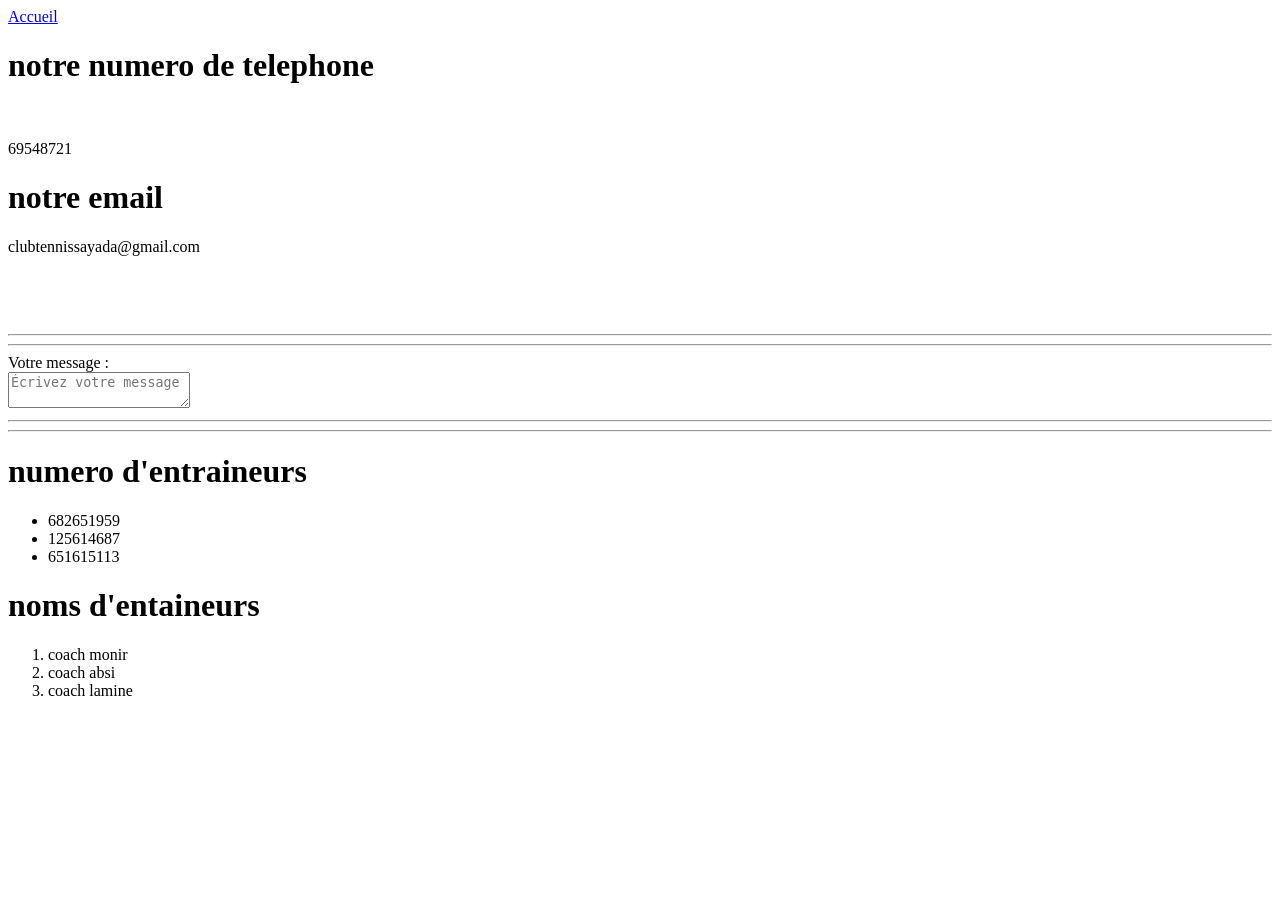
==== contact.html @ 5018c817 "inti commit for mini_projet" ====
<!DOCTYPE html>
<html lang="en">
  <head>
    <meta charset="UTF-8" />
    <meta http-equiv="X-UA-Compatible" content="IE=edge" />
    <meta name="viewport" content="width=device-width, initial-scale=1.0" />
    <title>notre information</title>
  </head>
  <body>
    <nav>
      <a href="index.html">Accueil</a>
    </nav>
    <h1>notre numero de telephone</h1>
    <br />
    <p>69548721</p>
    <h1>notre email</h1>
    <p>clubtennissayada@gmail.com</p>
    <br /><br /><br />
    <hr />
    <hr />
    <label for="message">Votre message :</label><br />
    <textarea
      id="message"
      name="message"
      placeholder="Écrivez votre message "
    ></textarea>
    <hr />
    <hr />
    <h1>numero d'entraineurs</h1>
    <ul>
      <li>682651959</li>
      <li>125614687</li>
      <li>651615113</li>
    </ul>
    <h1>noms d'entaineurs</h1>
    <ol>
      <li>coach monir</li>
      <li>coach absi</li>
      <li>coach lamine</li>
    </ol>
  </body>
</html>
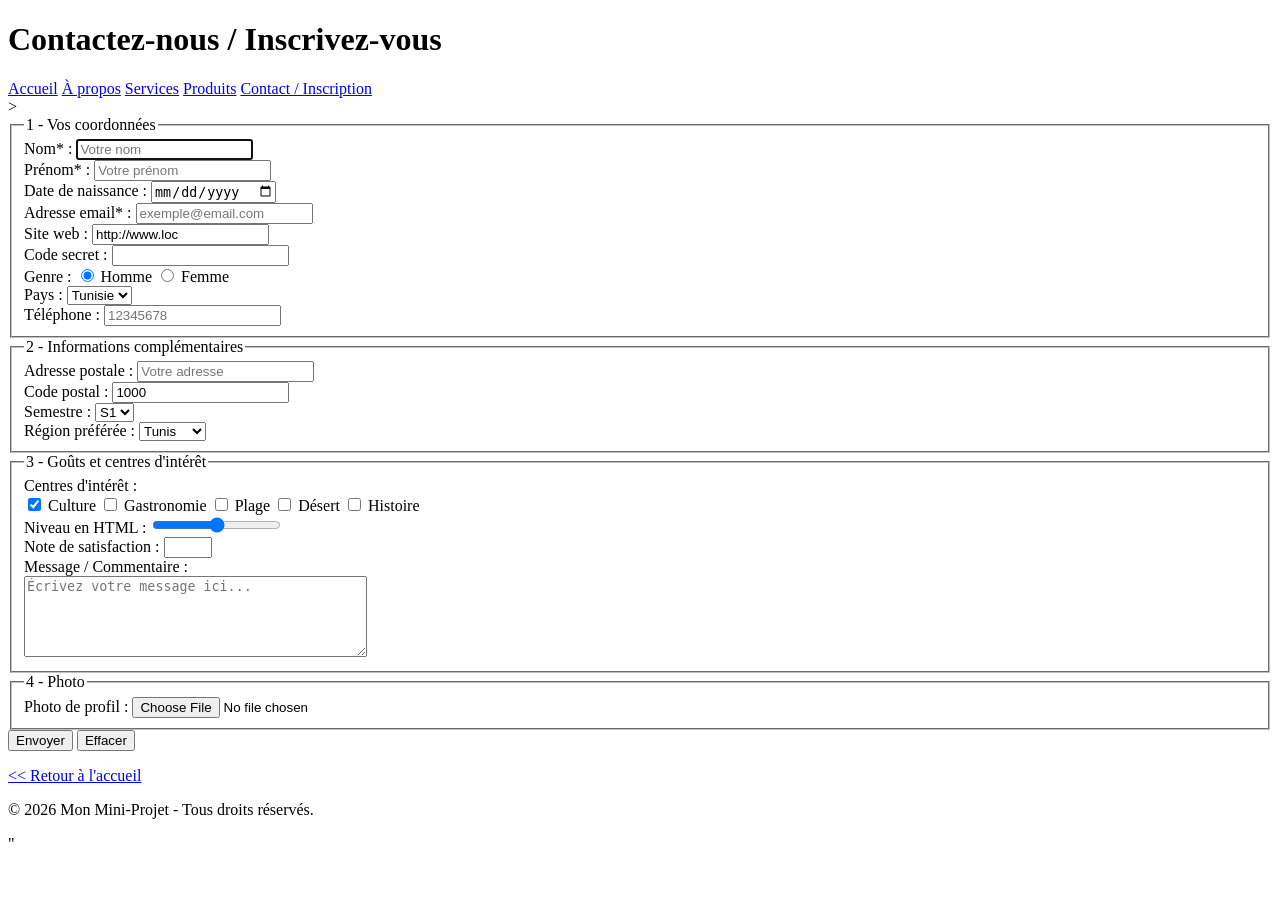
==== commit 6a437bc8: "reiniti commit for mon_projet" ====
--- a/contact.html
+++ b/contact.html
@@ -1,42 +1,181 @@
 <!DOCTYPE html>
-<html lang="en">
+<html lang="fr">
   <head>
-    <meta charset="UTF-8" />
-    <meta http-equiv="X-UA-Compatible" content="IE=edge" />
-    <meta name="viewport" content="width=device-width, initial-scale=1.0" />
-    <title>notre information</title>
+    <meta charset="UTF-8">
+    <meta name="viewport" content="width=device-width, initial-scale=1.0">
+    <title>Contactez-nous / Inscrivez-vous</title>
+    <link rel="stylesheet" href="css/style.css">
   </head>
   <body>
-    <nav>
-      <a href="index.html">Accueil</a>
+
+    <header class="entete">
+        <h1>Contactez-nous / Inscrivez-vous</h1>
+    </header>
+
+    <nav class="navigation">
+        <a href="index.html">Accueil</a>
+        <a href="apropos.html">À propos</a>
+        <a href="services.html">Services</a>
+        <a href="produits.html">Produits</a>
+        <a href="contact.html">Contact / Inscription</a>
     </nav>
-    <h1>notre numero de telephone</h1>
-    <br />
-    <p>69548721</p>
-    <h1>notre email</h1>
-    <p>clubtennissayada@gmail.com</p>
-    <br /><br /><br />
-    <hr />
-    <hr />
-    <label for="message">Votre message :</label><br />
-    <textarea
-      id="message"
-      name="message"
-      placeholder="Écrivez votre message "
-    ></textarea>
-    <hr />
-    <hr />
-    <h1>numero d'entraineurs</h1>
-    <ul>
-      <li>682651959</li>
-      <li>125614687</li>
-      <li>651615113</li>
-    </ul>
-    <h1>noms d'entaineurs</h1>
-    <ol>
-      <li>coach monir</li>
-      <li>coach absi</li>
-      <li>coach lamine</li>
-    </ol>
+
+    <main>
+        <form action="#" method="post">
+>
+            <fieldset>
+                <legend>1 - Vos coordonnées</legend>
+
+                <div>
+                    <label for="nom">Nom* :</label>
+                    <input type="text" id="nom" name="nom" required autofocus maxlength="50" placeholder="Votre nom">
+                </div>
+
+                <div>
+                    <label for="prenom">Prénom* :</label>
+                    <input type="text" id="prenom" name="prenom" required maxlength="50" placeholder="Votre prénom">
+                </div>
+
+                <div>
+                    <label for="date_naissance">Date de naissance :</label>
+                    <input type="date" id="date_naissance" name="date_naissance">
+                </div>
+
+                <div>
+                    <label for="email">Adresse email* :</label>
+                    <input type="email" id="email" name="email" required placeholder="exemple@email.com">
+                </div>
+
+                <div>
+                    <label for="site_web">Site web :</label>
+                    <input type="url" id="site_web" name="site_web" value="http://www.loc" placeholder="https://monsite.com">
+                </div>
+
+                <div>
+                    <label for="code_secret">Code secret :</label>
+                    <input type="password" id="code_secret" name="code_secret" minlength="6" maxlength="20">
+                </div>
+
+                <div>
+                    <label>Genre :</label>
+                    <input type="radio" id="homme" name="genre" value="Homme" checked>
+                    <label for="homme">Homme</label>
+                    
+                    <input type="radio" id="femme" name="genre" value="Femme">
+                    <label for="femme">Femme</label>
+                </div>
+
+                <div>
+                    <label for="pays">Pays :</label>
+                    <select id="pays" name="pays">
+                        <option value="Tunisie">Tunisie</option>
+                        <option value="France">France</option>
+                        <option value="Algerie">Algérie</option>
+                        <option value="Maroc">Maroc</option>
+                        <option value="Autre">Autre</option>
+                    </select>
+                </div>
+
+                <div>
+                    <label for="telephone">Téléphone :</label>
+                    <input type="tel" id="telephone" name="telephone" pattern="[0-9]{8}" placeholder="12345678">
+                </div>
+            </fieldset>
+
+            <fieldset>
+                <legend>2 - Informations complémentaires</legend>
+
+                <div>
+                    <label for="adresse">Adresse postale :</label>
+                    <input type="text" id="adresse" name="adresse" placeholder="Votre adresse">
+                </div>
+
+                <div>
+                    <label for="code_postal">Code postal :</label>
+                    <input type="text" id="code_postal" name="code_postal" value="1000" maxlength="4">
+                </div>
+
+                <div>
+                    <label for="semestre">Semestre :</label>
+                    <select id="semestre" name="semestre">
+                        <option value="S1">S1</option>
+                        <option value="S2">S2</option>
+                        <option value="S3">S3</option>
+                        <option value="S4">S4</option>
+                    </select>
+                </div>
+
+                <div>
+                    <label for="region">Région préférée :</label>
+                    <select id="region" name="region">
+                        <option value="Tunis">Tunis</option>
+                        <option value="Sousse">Sousse</option>
+                        <option value="Sfax">Sfax</option>
+                        <option value="Djerba">Djerba</option>
+                        <option value="Tozeur">Tozeur</option>
+                    </select>
+                </div>
+            </fieldset>
+
+            <fieldset>
+                <legend>3 - Goûts et centres d'intérêt</legend>
+
+                <div>
+                    <label>Centres d'intérêt :</label><br>
+                    <input type="checkbox" id="culture" name="interets[]" value="Culture" checked>
+                    <label for="culture">Culture</label>
+                    
+                    <input type="checkbox" id="gastronomie" name="interets[]" value="Gastronomie">
+                    <label for="gastronomie">Gastronomie</label>
+                    
+                    <input type="checkbox" id="plage" name="interets[]" value="Plage">
+                    <label for="plage">Plage</label>
+                    
+                    <input type="checkbox" id="desert" name="interets[]" value="Désert">
+                    <label for="desert">Désert</label>
+                    
+                    <input type="checkbox" id="histoire" name="interets[]" value="Histoire">
+                    <label for="histoire">Histoire</label>
+                </div>
+
+                <div>
+                    <label for="niveau_html">Niveau en HTML :</label>
+                    <input type="range" id="niveau_html" name="niveau_html" min="0" max="100" step="10">
+                </div>
+
+                <div>
+                    <label for="satisfaction">Note de satisfaction :</label>
+                    <input type="number" id="satisfaction" name="satisfaction" min="1" max="10" step="1">
+                </div>
+
+                <div>
+                    <label for="message">Message / Commentaire :</label><br>
+                    <textarea id="message" name="message" rows="5" cols="40" placeholder="Écrivez votre message ici..."></textarea>
+                </div>
+            </fieldset>
+
+            <fieldset>
+                <legend>4 - Photo</legend>
+
+                <div>
+                    <label for="photo">Photo de profil :</label>
+                    <input type="file" id="photo" name="photo" accept="image/*">
+                </div>
+            </fieldset>
+
+            <div class="boutons-form">
+                <input type="submit" value="Envoyer">
+                <input type="reset" value="Effacer">
+            </div>
+
+        </form>
+
+        <p><a href="index.html">&lt;&lt; Retour à l'accueil</a></p>
+    </main>
+
+    <footer>
+        <p>&copy; 2026 Mon Mini-Projet - Tous droits réservés.</p>
+    </footer>
   </body>
-</html>
+</html>"
+
